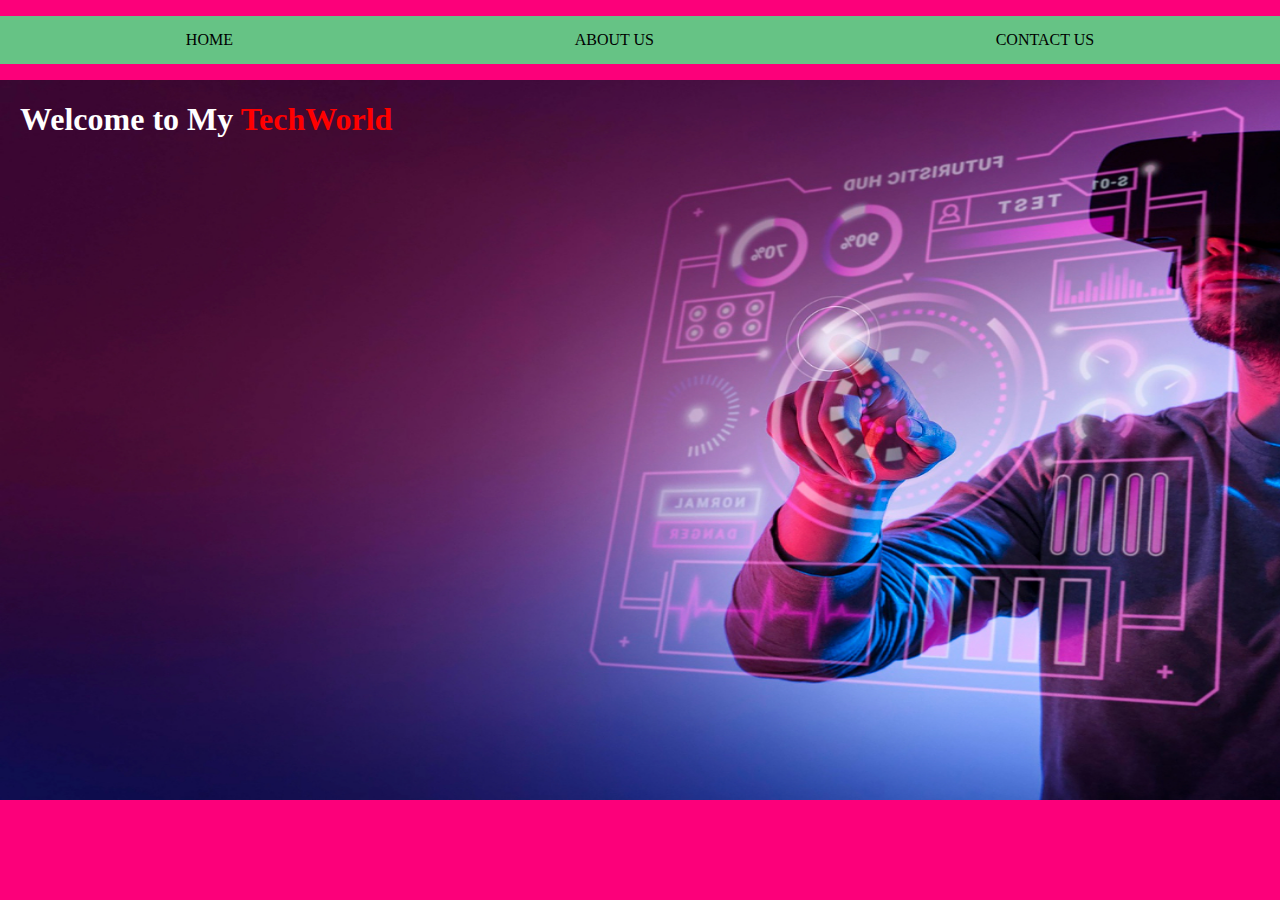
==== index.html @ c5a79dc9 "file" ====
<!DOCTYPE html>
<html lang="en">
<head>
    <meta charset="UTF-8">
    <meta name="viewport" content="width=device-width, initial-scale=1.0">
    <title>Simple Page</title>
    <style>
        body{
            margin: 0;
        }

        header{
            background-color:#66c385;
        }

        ul{
            list-style: none;
            display: flex;
            justify-content: space-around;
            padding: 15px;
        }

        li a{
            text-decoration: none;
            text-transform: uppercase;
            color: black;
        }

        h1 span{
            color: red;
        }

        .main h1{
            position: absolute;
            color: white;
            padding-left: 20px;
        }

        .main img{
            height: 80vh;
            width: 197vh;
        }

        @media screen and (max-width:900px) {
            body{
                background-color: black;
            }
            
            .main img{
                width: 100%;
            }
            
            h1 span{
                
            }
        }

        @media screen and (min-width:600px) {
            body{
                background-color: rgb(252, 0, 122);
                color: black;
            }
        }
    </style>
</head>
<body>
    <header>
        <ul>
            <li><a href="./index.html">Home</a></li>
            <li><a href="./about_us.html">About Us</a></li>
            <li><a href="./contact_us.html">Contact Us</a></li>
        </ul>
    </header>
    
    <div class="main">
        <h1>Welcome to My <span>TechWorld</span></h1>
        <img src="./Image/home.jpg" alt="">
        
    </div>
</body>
</html>
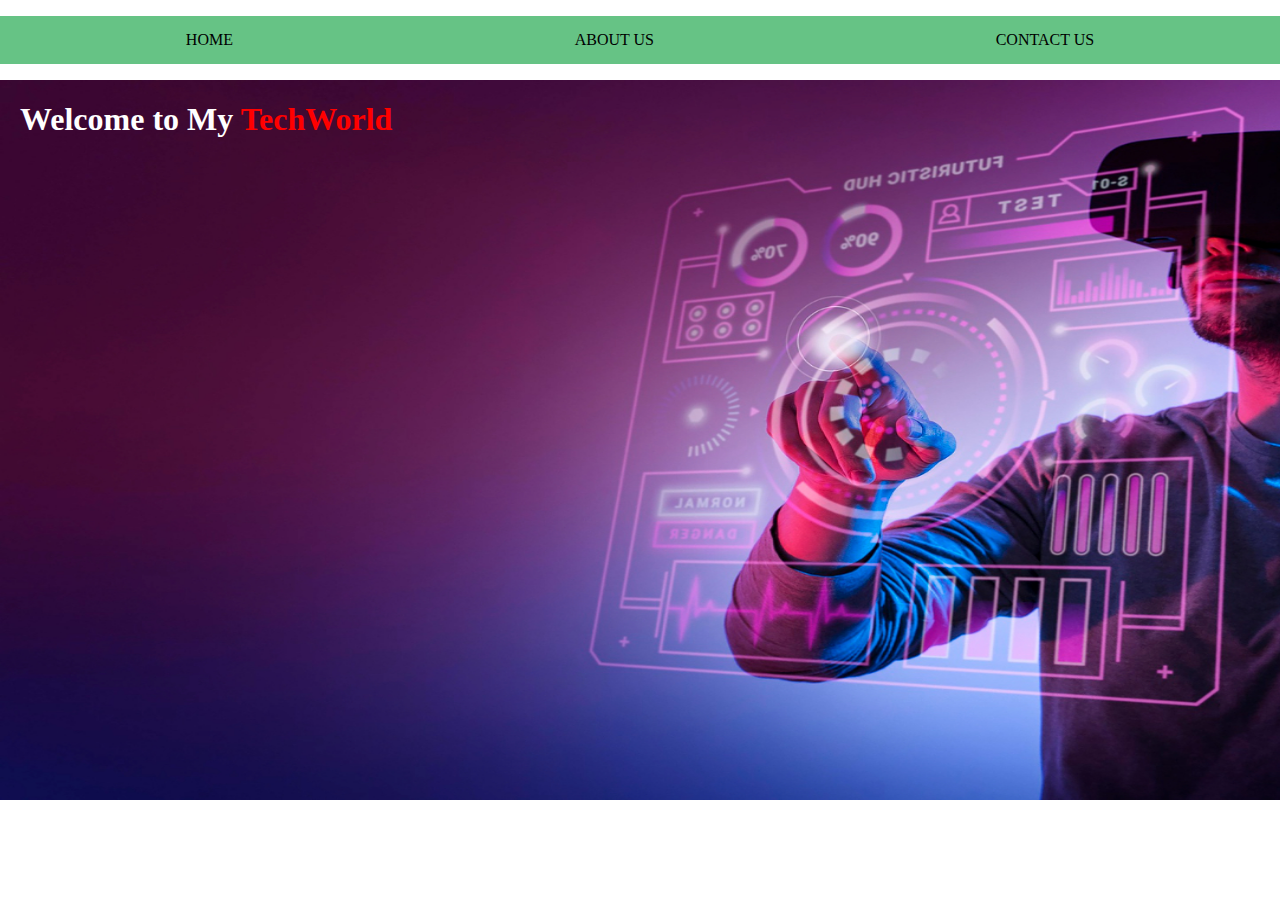
==== commit f9107795: "css seprate" ====
--- a/index.html
+++ b/index.html
@@ -4,64 +4,7 @@
     <meta charset="UTF-8">
     <meta name="viewport" content="width=device-width, initial-scale=1.0">
     <title>Simple Page</title>
-    <style>
-        body{
-            margin: 0;
-        }
-
-        header{
-            background-color:#66c385;
-        }
-
-        ul{
-            list-style: none;
-            display: flex;
-            justify-content: space-around;
-            padding: 15px;
-        }
-
-        li a{
-            text-decoration: none;
-            text-transform: uppercase;
-            color: black;
-        }
-
-        h1 span{
-            color: red;
-        }
-
-        .main h1{
-            position: absolute;
-            color: white;
-            padding-left: 20px;
-        }
-
-        .main img{
-            height: 80vh;
-            width: 197vh;
-        }
-
-        @media screen and (max-width:900px) {
-            body{
-                background-color: black;
-            }
-            
-            .main img{
-                width: 100%;
-            }
-            
-            h1 span{
-                
-            }
-        }
-
-        @media screen and (min-width:600px) {
-            body{
-                background-color: rgb(252, 0, 122);
-                color: black;
-            }
-        }
-    </style>
+    <link rel="stylesheet" href="./style/index.css">
 </head>
 <body>
     <header>
--- a/style/index.css
+++ b/style/index.css
@@ -0,0 +1,56 @@
+body{
+    margin: 0;
+}
+
+header{
+    background-color:#66c385;
+}
+
+ul{
+    list-style: none;
+    display: flex;
+    justify-content: space-around;
+    padding: 15px;
+}
+
+li a{
+    text-decoration: none;
+    text-transform: uppercase;
+    color: black;
+}
+
+h1 span{
+    color: red;
+}
+
+.main h1{
+    position: absolute;
+    color: white;
+    padding-left: 20px;
+}
+
+.main img{
+    height: 80vh;
+    width: 197vh;
+}
+
+@media screen and (max-width:900px) {
+    body{
+        background-color: black;
+    }
+    
+    .main img{
+        width: 100%;
+    }
+    
+    h1 span{
+        
+    }
+}
+
+/* @media screen and (min-width:600px) {
+    body{
+        background-color: rgb(252, 0, 122);
+        color: black;
+    }
+} */